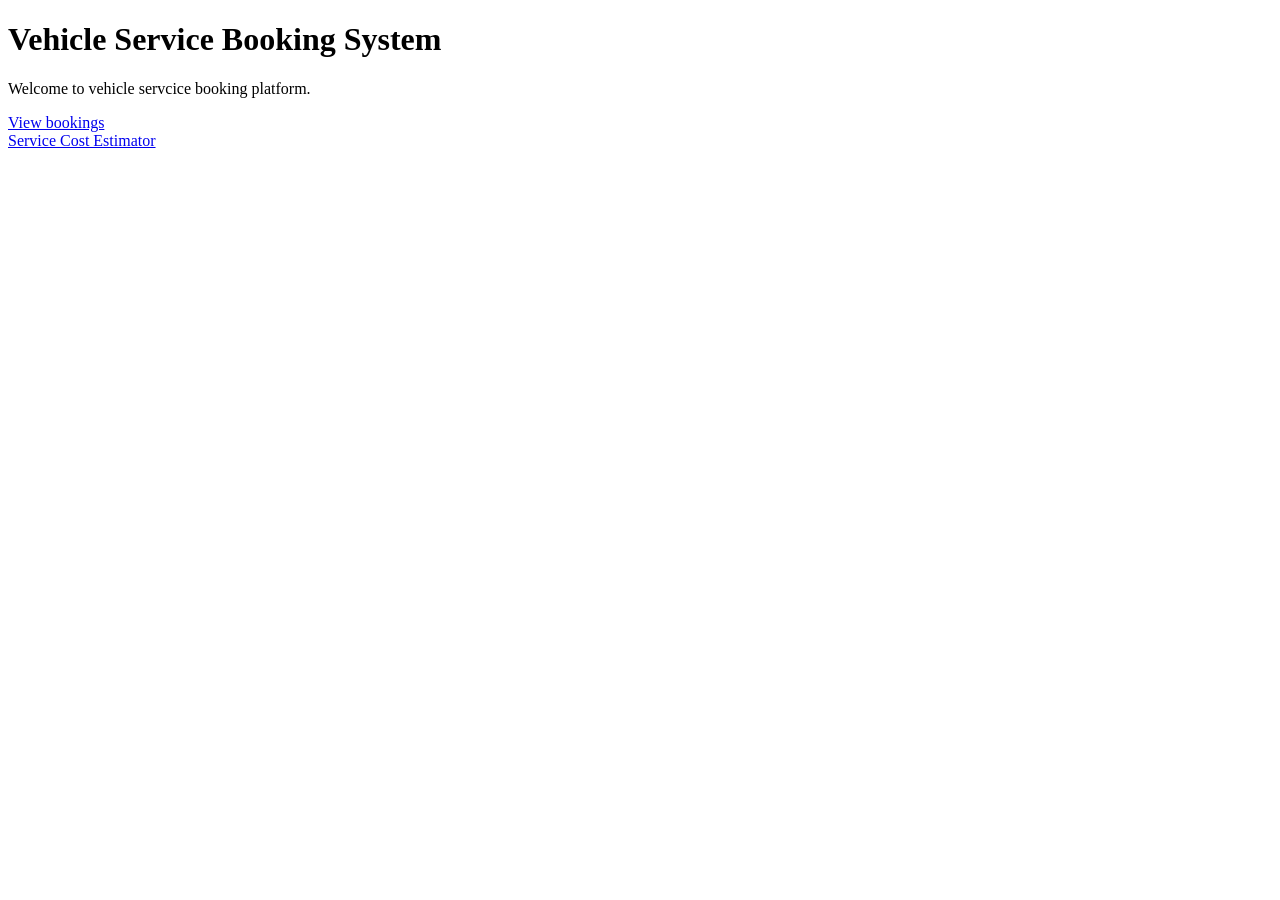
==== templates/index.html @ eb1025f9 "Update index.html" ====
<!doctype html>
<html>
<head>
  <link rel="stylesheet" href="{{ url_for('static', filename='style.css') }}">
  <title>Vehicle Service Booking System </title>
</head>
<body>
  <h1>Vehicle Service Booking System </h1>
  <p>Welcome to vehicle servcice booking platform.</p>
  <a href="/bookings">View bookings</a>
  <br>
  <a href="/estimate">Service Cost Estimator</a>
</body>
</html>
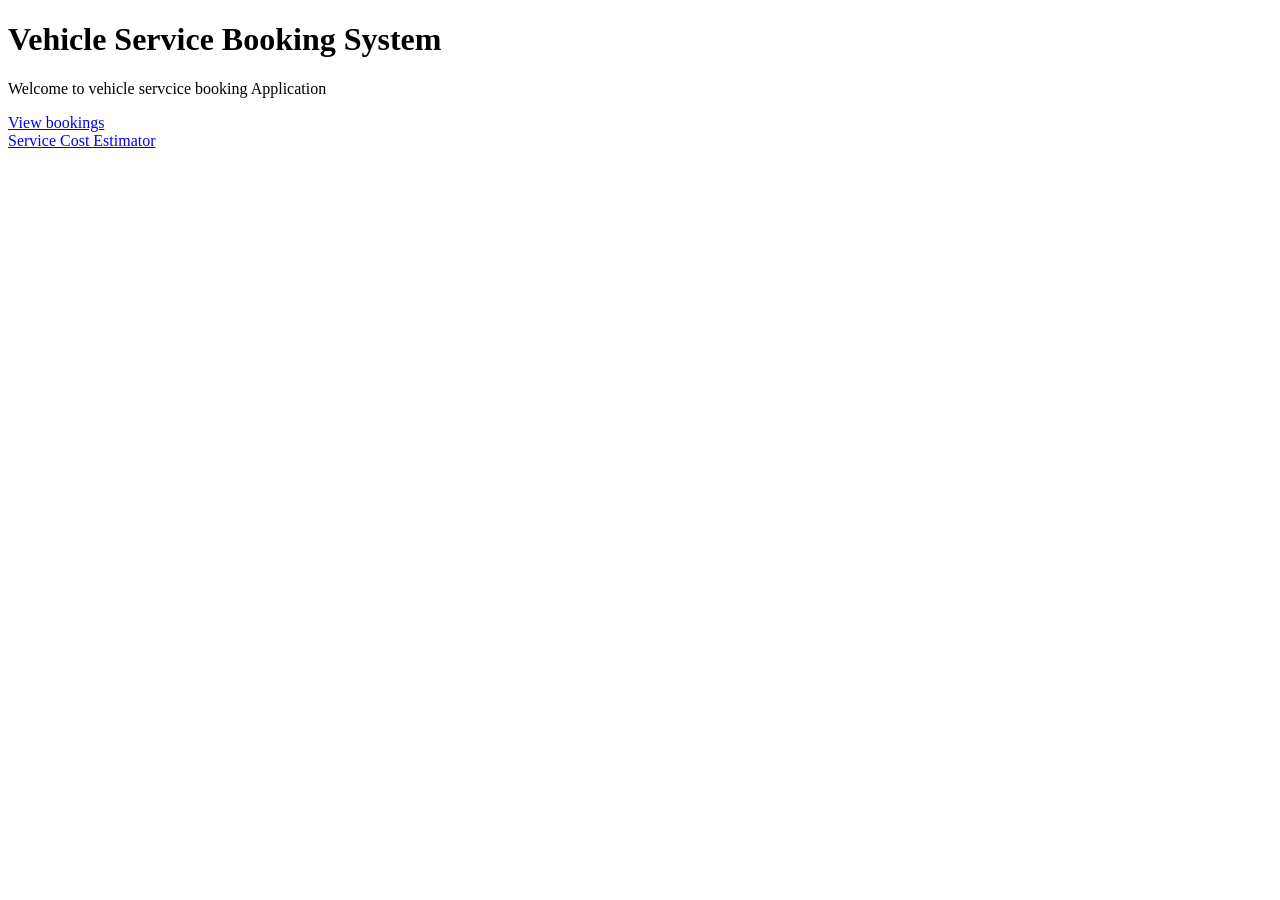
==== commit 99947c30: "Update index.html" ====
--- a/templates/index.html
+++ b/templates/index.html
@@ -6,7 +6,7 @@
 </head>
 <body>
   <h1>Vehicle Service Booking System </h1>
-  <p>Welcome to vehicle servcice booking platform.</p>
+  <p>Welcome to vehicle servcice booking Application</p>
   <a href="/bookings">View bookings</a>
   <br>
   <a href="/estimate">Service Cost Estimator</a>
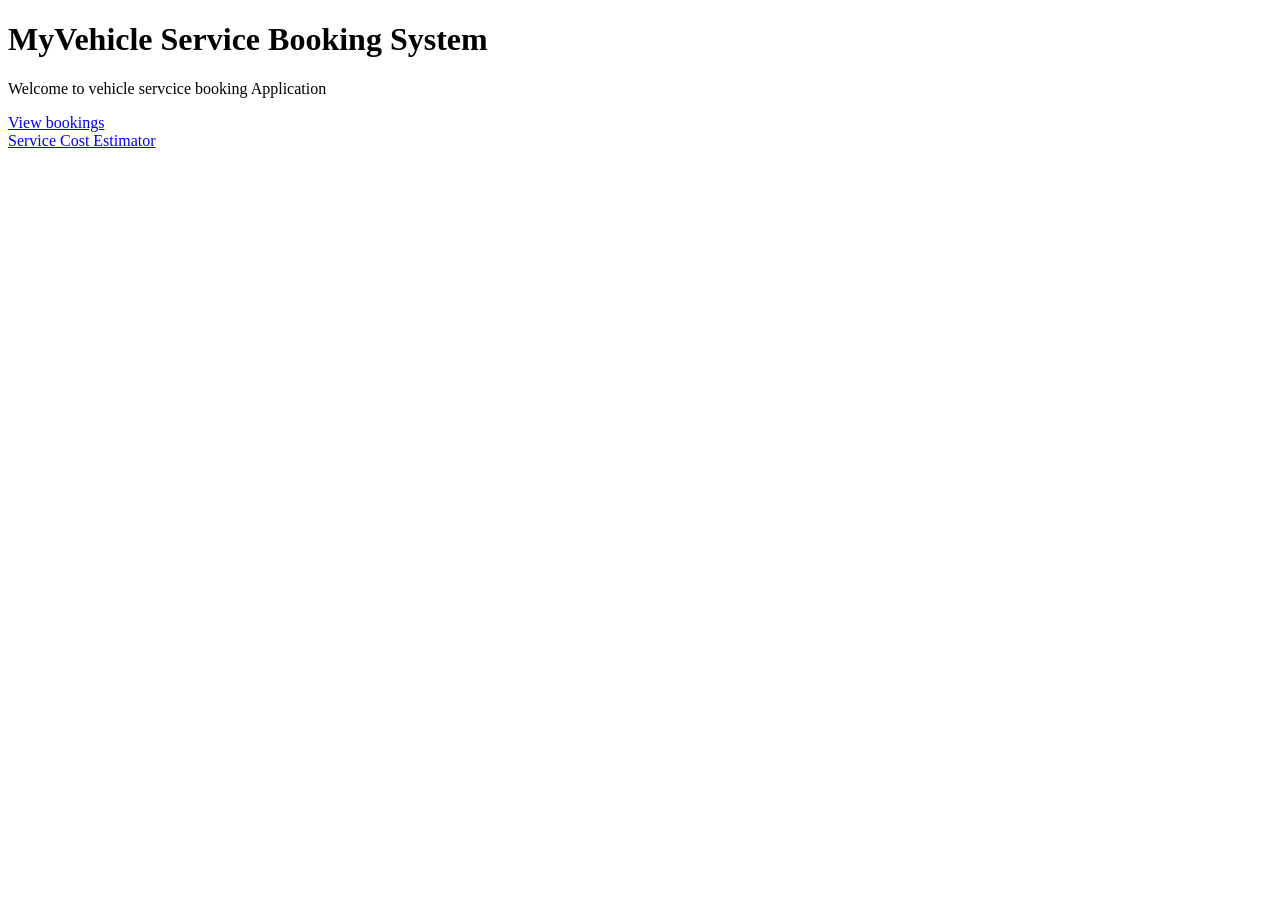
==== commit 13aaa106: "chbaged main heading" ====
--- a/templates/index.html
+++ b/templates/index.html
@@ -5,10 +5,10 @@
   <title>Vehicle Service Booking System </title>
 </head>
 <body>
-  <h1>Vehicle Service Booking System </h1>
+  <h1>MyVehicle Service Booking System </h1>
   <p>Welcome to vehicle servcice booking Application</p>
   <a href="/bookings">View bookings</a>
   <br>
   <a href="/estimate">Service Cost Estimator</a>
 </body>
-</html>
+</html>
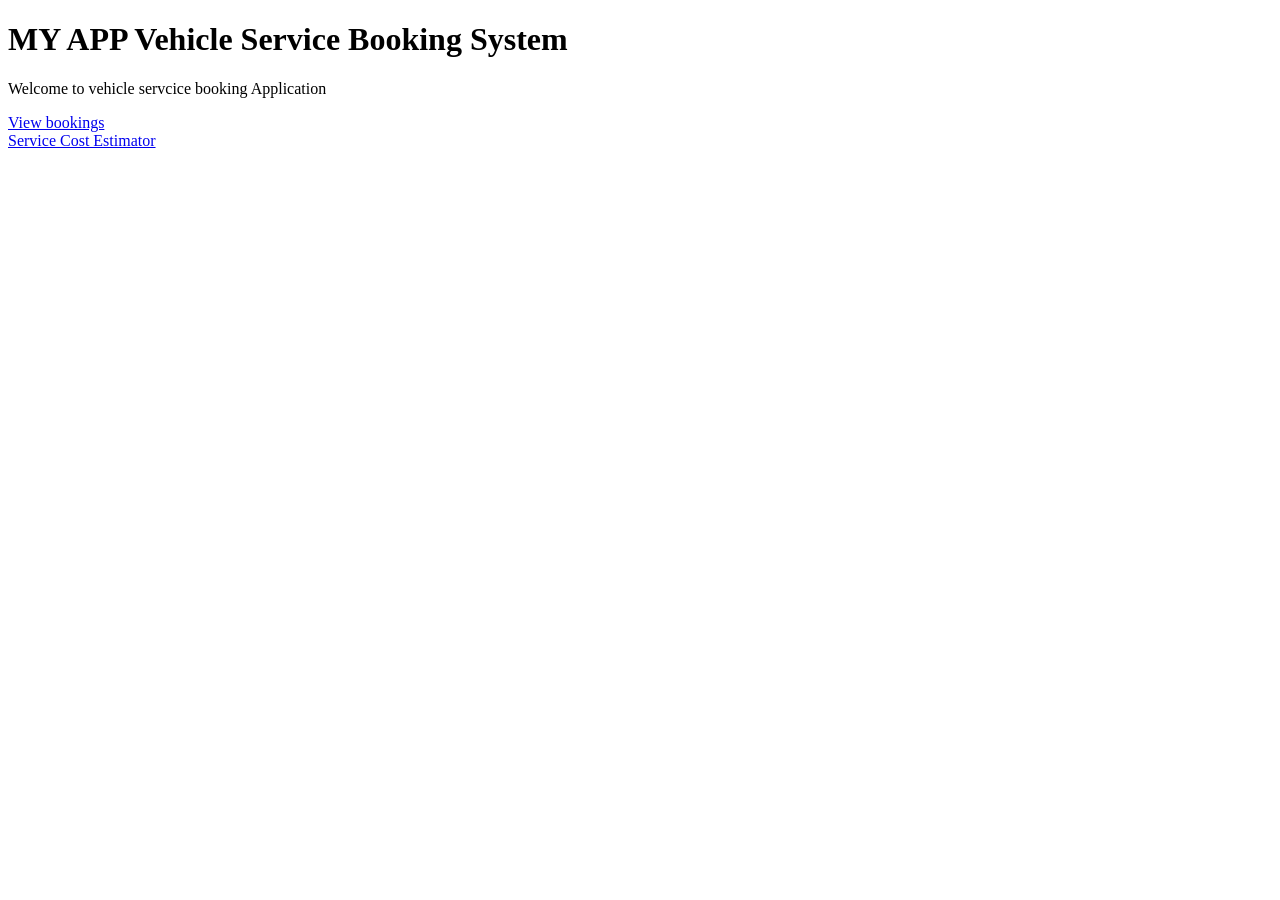
==== commit db76681a: "changed heading" ====
--- a/templates/index.html
+++ b/templates/index.html
@@ -5,7 +5,7 @@
   <title>Vehicle Service Booking System </title>
 </head>
 <body>
-  <h1>MyVehicle Service Booking System </h1>
+  <h1>MY APP Vehicle Service Booking System </h1>
   <p>Welcome to vehicle servcice booking Application</p>
   <a href="/bookings">View bookings</a>
   <br>
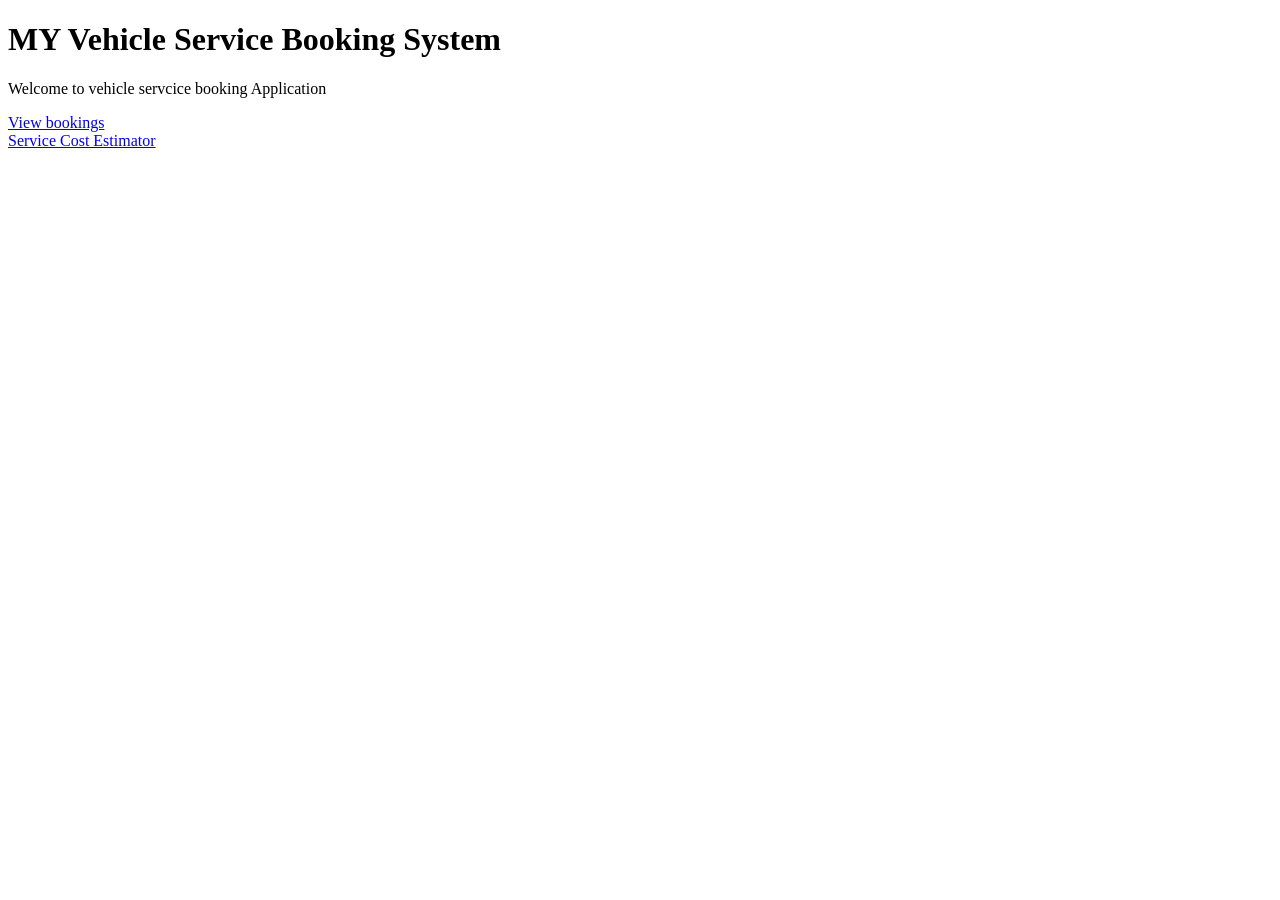
==== commit 821a37fe: "chbaged heading" ====
--- a/templates/index.html
+++ b/templates/index.html
@@ -5,7 +5,7 @@
   <title>Vehicle Service Booking System </title>
 </head>
 <body>
-  <h1>MY APP Vehicle Service Booking System </h1>
+  <h1>MY Vehicle Service Booking System </h1>
   <p>Welcome to vehicle servcice booking Application</p>
   <a href="/bookings">View bookings</a>
   <br>
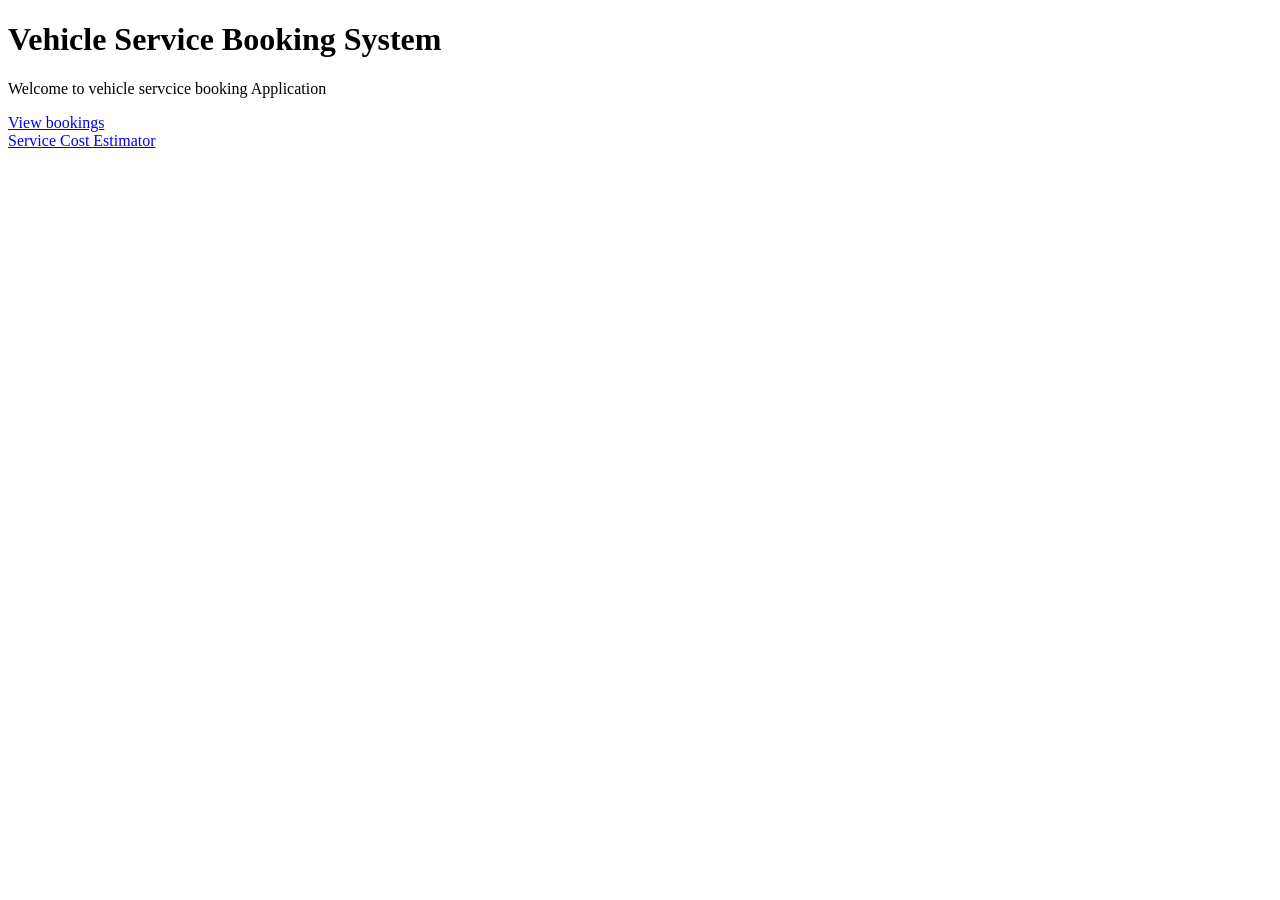
==== commit 46b9e9b4: "change" ====
--- a/templates/index.html
+++ b/templates/index.html
@@ -5,7 +5,7 @@
   <title>Vehicle Service Booking System </title>
 </head>
 <body>
-  <h1>MY Vehicle Service Booking System </h1>
+  <h1>Vehicle Service Booking System </h1>
   <p>Welcome to vehicle servcice booking Application</p>
   <a href="/bookings">View bookings</a>
   <br>
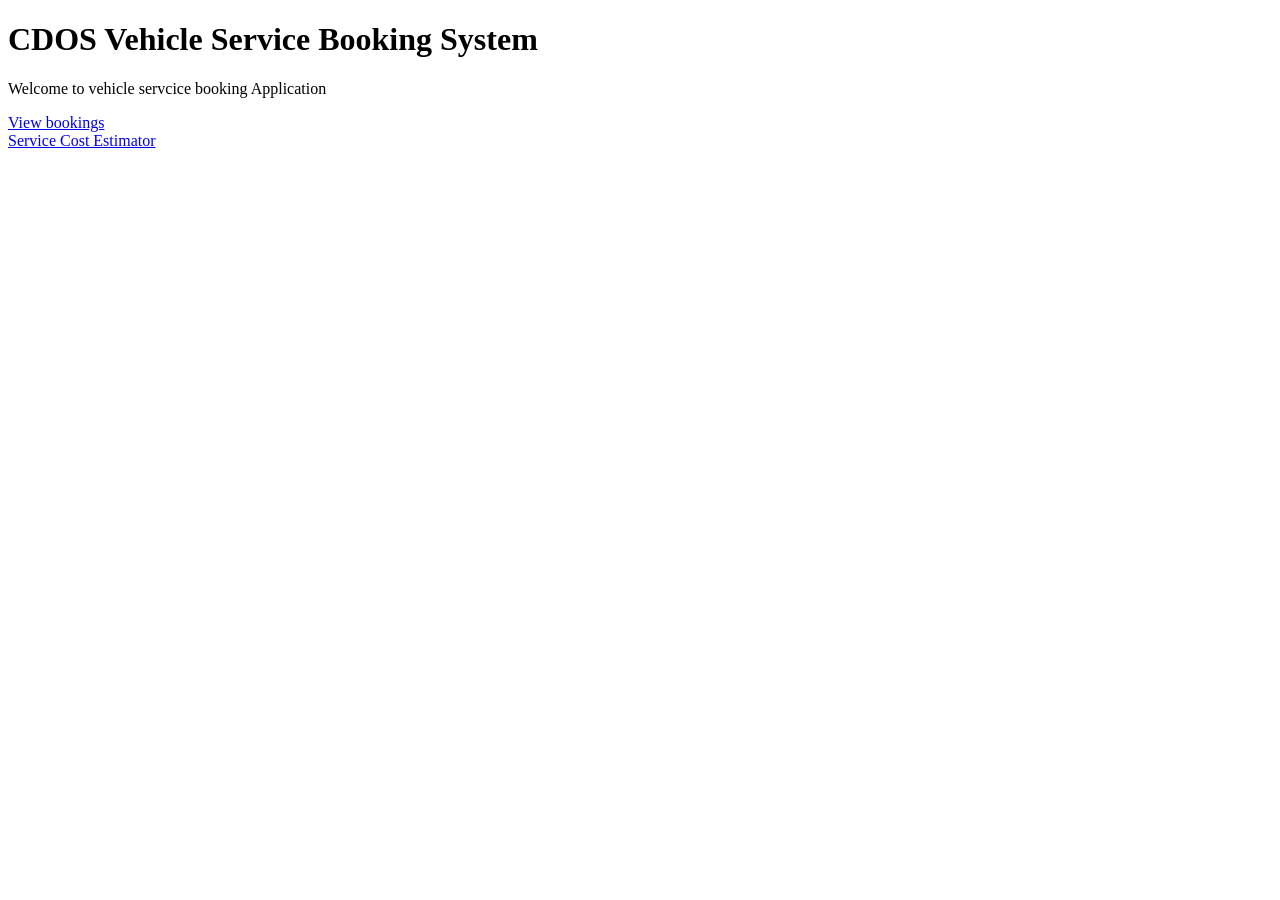
==== commit a81dd719: "chnaged headings" ====
--- a/templates/index.html
+++ b/templates/index.html
@@ -5,7 +5,7 @@
   <title>Vehicle Service Booking System </title>
 </head>
 <body>
-  <h1>Vehicle Service Booking System </h1>
+  <h1>CDOS Vehicle Service Booking System </h1>
   <p>Welcome to vehicle servcice booking Application</p>
   <a href="/bookings">View bookings</a>
   <br>
